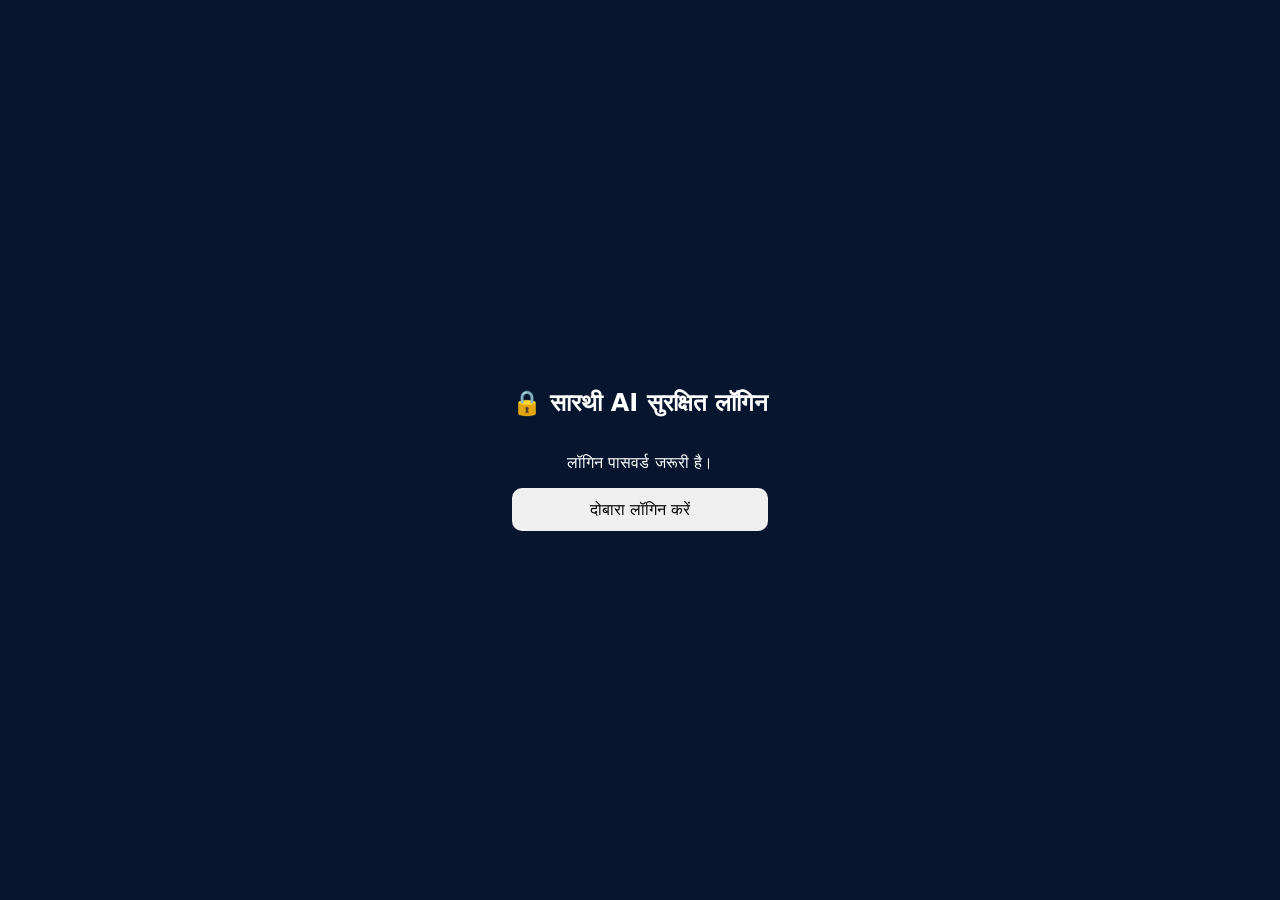
==== index.html @ 78d156dc "Connect talk-to-me card to voice mode" ====
<!DOCTYPE html>
<html lang="hi">
<head>
  <meta charset="UTF-8">
  <meta name="viewport" content="width=device-width, initial-scale=1.0">
  <meta name="theme-color" content="#07152e">
  <meta name="description" content="सारथी AI — आपका AI सहायक">
  <title>सारथी AI — आपका AI सहायक</title>
  <link rel="stylesheet" href="style.css">
</head>

<body>
<div class="app">

  <aside class="sidebar" id="sidebar">
    <div class="brand">
      <img class="brand-logo" src="logo.svg" alt="सारथी AI लोगो">
      <div>
        <h2>सारथी AI</h2>
        <small>आपका AI सहायक</small>
      </div>
    </div>

    <button class="new-chat" id="newChatBtn">＋ नई चैट</button>

    <h3 class="history-heading">पुरानी चैट</h3>
    <div id="historyList" class="history-list"></div>

    <div class="sidebar-bottom">
      <button class="menu-item" id="settingsBtn">⚙️ सेटिंग्स</button>
      <div class="version">Sarathi AI · 1.4</div>
    </div>
  </aside>

  <main class="main">

    <header class="topbar">
      <button class="icon-btn" id="menuBtn" aria-label="मेन्यू">☰</button>

      <div class="top-title">
        <img class="top-logo" src="logo.svg" alt=""> सारथी AI
      </div>

      <div class="top-actions">
        <button class="icon-btn" id="topNewBtn" title="नई चैट">＋</button>
        <button class="icon-btn" id="moreBtn" title="अन्य विकल्प">⋮</button>
      </div>
    </header>

    <div class="dropdown hidden" id="moreMenu">
      <button data-action="share">↗ चैट शेयर करें</button>
      <button data-action="pin">📌 चैट पिन करें</button>
      <button data-action="find">⌕ चैट में खोजें</button>
      <button data-action="rename">✎ चैट का नाम बदलें</button>
      <button data-action="home">⌂ होम</button>
      <button data-action="delete">🗑️ चैट हटाएँ</button>
      <button data-action="settings">⚙️ सेटिंग्स</button>
    </div>

    <section class="chat-area" id="chatArea">

      <div class="welcome" id="welcome">
        <div class="hero-peacock"><span>🦚</span></div>

        <h1>नमस्ते! मैं सारथी हूँ।</h1>
        <p>बताइए, आज मैं आपकी क्या सहायता कर सकता हूँ?</p>

        <div class="suggestions">
<button data-prompt="आज की ताज़ा खबरें इंटरनेट पर खोजकर बताओ।"><span>🌐</span><b>इंटरनेट खोजें<small>ताज़ा जानकारी पाएँ</small></b></button>
<button data-prompt="मुझे अंग्रेज़ी बिल्कुल शुरुआत से आसान हिंदी में सिखाओ।"><span>📖</span><b>अंग्रेज़ी सीखें<small>आसान तरीके से</small></b></button>
<button type="button" data-voice-action="start"><span>💬</span><b>मुझसे बात करें<small>बोलकर बातचीत शुरू करें</small></b></button>
<button data-prompt="इस विषय की सही और स्पष्ट जानकारी समझाओ।"><span>💡</span><b>जानकारी खोजें<small>सही और स्पष्ट उत्तर</small></b></button>
</div>
      </div><div class="messages" id="messages"></div>
    </section>

    <div class="composer-wrap">

      <div class="status" id="status" aria-live="polite"></div>
<section class="voice-panel hidden" id="voicePanel"><div class="voice-state-icon">◖))</div><div class="voice-copy"><strong id="voiceTitle">सारथी सुन रहा है...</strong><span id="voiceHint">अब आप मुझसे कुछ भी पूछ सकते हैं।</span></div><button type="button" class="voice-stop" id="voiceStop">×<small>बंद करें</small></button></section>
<div class="voice-wave hidden" id="voiceWave"><i></i><i></i><i></i><i></i><i></i><i></i><i></i><i></i><i></i><i></i><i></i></div>
<div class="voice-active-note hidden" id="voiceActiveNote">✓ सारथी सक्रिय है! अब आप जो चाहें, बोलें या पूछें...</div>
      <div class="web-row"><button type="button" id="webToggle" class="web-toggle" aria-pressed="false">🌐 इंटरनेट खोज: बंद</button></div>

<form class="composer" id="chatForm">

        <button
          type="button"
          class="icon-btn attach-btn"
          id="attachBtn"
          title="फोटो, वीडियो या फाइल जोड़ें"
          aria-label="फोटो, वीडियो या फाइल जोड़ें">
          +
        </button>

        <textarea
          id="messageInput"
          rows="1"
          placeholder="सारथी से कुछ पूछिए..."
          aria-label="अपना संदेश लिखें"></textarea>

        <button type="button" class="mic-btn" id="micBtn" aria-label="बोलकर बातचीत शुरू करें" title="बोलकर बातचीत">◖))</button><button type="submit" class="send-btn"
          id="sendBtn"
          title="भेजें"
          aria-label="भेजें">
          ➤
        </button>

        <input
          type="file"
          id="fileInput"
          accept="image/*,video/*,.pdf,.txt,.docx"
          multiple
          hidden>
      </form>

      <div id="attachmentPreview" class="attachment-preview hidden"></div>
    </div>

  <nav class="bottom-nav"><button class="active" data-nav="home">⌂<small>होम</small></button><button data-nav="chat">●<small>बातचीत</small></button><button data-nav="search">◎<small>खोज</small></button><button data-nav="settings">⚙<small>सेटिंग्स</small></button></nav></main>
</div>

<dialog id="attachDialog">
  <div class="dialog-inner">
    <h2>＋ फोटो, वीडियो और फाइल जोड़ें</h2>
    <p class="hint">समर्थित फाइलें: फोटो, वीडियो, PDF, TXT और DOCX। भेजने से पहले चुनी गई फाइल की पुष्टि करें। संवेदनशील जानकारी वाली फाइल न चुनें।</p>

    <button type="button" class="attach-option" id="cameraOption">
      📷 Camera — फोटो खींचें
    </button>

    <button type="button" class="attach-option" id="photosOption">
      🖼️ Photos — फोटो चुनें
    </button>

    <button type="button" class="attach-option" id="filesOption">
      📁 Files — वीडियो / PDF / TXT / DOCX चुनें
    </button>

    <div class="dialog-actions">
      <button type="button" class="secondary-btn" id="closeAttach">
        बंद करें
      </button>
    </div>
  </div>
</dialog>

<dialog id="settingsDialog">
  <form method="dialog" class="dialog-inner" id="settingsForm">
    <h2>⚙️ सारथी AI सेटिंग्स</h2>

    <label for="workerUrl">Cloudflare Worker URL</label>

    <input
      id="workerUrl"
      type="url"
      placeholder="https://your-worker.workers.dev"
      autocomplete="url">

    <p class="hint">
      यहाँ Worker का मूल URL डालें। अंत में /api/chat न जोड़ें।
    </p>

    <label for="assistantName">सहायक का नाम</label>

    <input
      id="assistantName"
      type="text"
      value="सारथी">

    <div class="dialog-actions">
      <button type="button" class="secondary-btn" id="cancelSettings">
        रद्द करें
      </button>

      <button type="submit" class="primary-btn" id="saveSettings">
        सेव करें
      </button>
    </div>
  </form>
</dialog>

<dialog id="findDialog">
  <form method="dialog" class="dialog-inner">
    <h2>चैट में खोजें</h2>
    <input id="findInput" type="search" placeholder="शब्द लिखें...">
    <div class="dialog-actions">
      <button class="secondary-btn">बंद करें</button>
      <button type="button" class="primary-btn" id="findNext">खोजें</button>
    </div>
    <p id="findResult" class="hint"></p>
  </form>
</dialog>

<script src="app.js"></script>
<script src="voice.js"></script>

</body>
</html>
---- style.css ----
:root{--bg:#07152e;--panel:#0b1d3b;--panel2:#10264a;--blue:#2878ff;--blue2:#5a9bff;--text:#f4f7ff;--muted:#a7b8d5;--border:rgba(255,255,255,.11);--user:#183d72}
*{box-sizing:border-box}body{margin:0;background:var(--bg);color:var(--text);font-family:system-ui,-apple-system,"Noto Sans Devanagari","Nirmala UI",sans-serif}
button,input,textarea{font:inherit}button{cursor:pointer}button:focus-visible,input:focus-visible,textarea:focus-visible{outline:2px solid var(--blue2);outline-offset:2px}
.app{display:flex;height:100dvh;overflow:hidden}.sidebar{width:270px;flex-shrink:0;background:#08132a;border-right:1px solid var(--border);padding:18px 13px;display:flex;flex-direction:column;transition:transform .2s;z-index:10}
.brand{display:flex;align-items:center;gap:11px;padding:7px 8px 22px}.brand-logo,.welcome-logo{display:block;object-fit:cover;border-radius:16px;background:linear-gradient(145deg,#173e85,#0b80bd)}.brand-logo{width:48px;height:48px;flex-shrink:0}.brand h2{margin:0;font-size:20px}.brand small{color:var(--muted)}
.new-chat{background:linear-gradient(120deg,#1764eb,#328dff);border:0;border-radius:11px;padding:13px;color:white;font-weight:700}.history-heading{font-size:13px;color:var(--muted);margin:25px 9px 10px}.history-list{flex:1;overflow-y:auto}
.history-item{display:flex;align-items:center;gap:7px;width:100%;padding:11px 10px;margin-bottom:5px;color:var(--text);background:transparent;border:1px solid transparent;border-radius:9px;text-align:left}.history-item:hover,.history-item.active{background:var(--panel2);border-color:var(--border)}.history-item span{overflow:hidden;white-space:nowrap;text-overflow:ellipsis;flex:1}.pin-mark{color:#ffcf70}
.sidebar-bottom{border-top:1px solid var(--border);padding-top:12px}.menu-item{width:100%;background:transparent;color:var(--text);border:0;padding:11px;text-align:left;border-radius:8px}.menu-item:hover{background:var(--panel2)}.version,.creator{color:var(--muted);font-size:11px;padding:5px 10px}.version{padding-top:3px}
.main{flex:1;min-width:0;display:flex;flex-direction:column;position:relative}.topbar{min-height:64px;border-bottom:1px solid var(--border);display:flex;align-items:center;padding:0 18px;gap:15px;background:rgba(7,21,46,.92)}.top-title{font-weight:700;flex:1}.creator-top{display:block;font-size:10px;color:var(--muted);font-weight:400}.top-actions{display:flex;gap:8px}
.icon-btn{border:0;border-radius:10px;background:transparent;color:var(--text);width:40px;height:42px;font-size:21px;flex-shrink:0}.icon-btn:hover{background:var(--panel2)}
.chat-area{flex:1;min-height:0;overflow-y:auto;padding:25px 16px}.welcome{max-width:650px;margin:7vh auto 30px;text-align:center}.welcome-logo{width:82px;height:82px;margin:0 auto 22px;border-radius:25px;box-shadow:0 8px 45px rgba(40,120,255,.18)}.top-logo{width:27px;height:27px;vertical-align:middle;object-fit:cover;border-radius:8px;margin-right:5px}.welcome h1{font-size:clamp(25px,4vw,35px);margin:0 0 12px}.welcome p{color:var(--muted);margin-bottom:28px}
.suggestions{display:grid;grid-template-columns:repeat(2,minmax(0,1fr));gap:10px}.suggestions button{color:var(--text);background:var(--panel);border:1px solid var(--border);border-radius:12px;padding:14px 10px}.suggestions button:hover{background:var(--panel2);border-color:var(--blue)}
.messages{max-width:820px;margin:0 auto}.message{display:flex;gap:12px;margin:20px 0;align-items:flex-start}.message.user{justify-content:flex-end}.avatar{width:36px;height:36px;flex-shrink:0;display:grid;place-items:center;background:var(--panel2);border-radius:12px}
.bubble{max-width:min(78%,690px);padding:13px 16px;line-height:1.8;overflow-wrap:anywhere;white-space:normal;border:1px solid var(--border);border-radius:14px;background:var(--panel)}.user .bubble{background:var(--user)}.bubble p{margin:0 0 9px}.bubble p:last-child{margin-bottom:0}.bubble ul,.bubble ol{padding-left:24px;margin:7px 0}.bubble h1,.bubble h2,.bubble h3{line-height:1.4;margin:12px 0 7px}.bubble pre{white-space:pre-wrap;overflow-wrap:anywhere;background:#06132a;padding:10px;border-radius:8px}.bubble code{font-family:ui-monospace,monospace}
.message-actions{display:flex;gap:8px;margin-top:7px}.message-actions button{border:0;color:var(--muted);background:transparent;font-size:12px;padding:4px}
.composer-wrap{padding:8px 16px 10px;background:linear-gradient(transparent,var(--bg) 20%)}.status{text-align:center;font-size:13px;color:var(--muted);min-height:20px;margin-bottom:5px}
.web-row{max-width:820px;margin:0 auto 7px;display:flex;align-items:center;gap:8px;flex-wrap:wrap}.web-toggle{background:var(--panel2);color:var(--text);border:1px solid var(--border);border-radius:20px;padding:7px 12px;font-size:12px}.web-toggle.on,.web-toggle.active{background:#124e3b;border-color:#2dc98b}.web-note{font-size:10px;color:var(--muted)}
.composer{max-width:820px;margin:auto;display:flex;align-items:flex-end;gap:3px;background:var(--panel);border:1px solid rgba(110,160,255,.32);border-radius:18px;padding:8px;box-shadow:0 5px 30px rgba(0,0,0,.12)}.composer textarea{flex:1;min-width:0;resize:none;max-height:150px;padding:11px 5px;border:0;outline:0;background:transparent;color:var(--text);line-height:1.5}.composer textarea::placeholder{color:var(--muted)}
.mic-btn.listening{background:#8a2433}.send-btn{width:42px;height:42px;flex-shrink:0;border:0;border-radius:12px;background:var(--blue);color:white;font-size:22px}.send-btn:disabled{opacity:.55;cursor:wait}.disclaimer{color:var(--muted);text-align:center;font-size:11px;margin:9px auto 0}.attachment-preview{max-width:820px;margin:8px auto 0;color:var(--muted);font-size:12px;overflow-wrap:anywhere;cursor:pointer}
.dropdown{position:absolute;z-index:20;top:56px;right:15px;width:220px;background:#10264a;border:1px solid var(--border);border-radius:12px;padding:7px;box-shadow:0 12px 35px #0006}.dropdown button{display:block;width:100%;border:0;border-radius:7px;padding:10px;text-align:left;color:var(--text);background:transparent}.dropdown button:hover{background:#1a3969}.hidden{display:none!important}
dialog{width:min(430px,calc(100% - 30px));background:var(--panel);color:var(--text);border:1px solid var(--border);border-radius:16px;padding:0}dialog::backdrop{background:rgba(0,0,0,.65);backdrop-filter:blur(4px)}.dialog-inner{padding:22px}.dialog-inner h2{margin:0 0 18px}.dialog-inner label{display:block;margin:15px 0 7px;color:var(--muted);font-size:14px}.dialog-inner input{width:100%;background:#06132a;border:1px solid var(--border);border-radius:9px;padding:12px;color:white}.hint{color:var(--muted);font-size:12px;line-height:1.6}.dialog-actions{display:flex;justify-content:flex-end;gap:10px;margin-top:22px}.primary-btn,.secondary-btn{padding:10px 14px;border-radius:9px;border:0}.primary-btn{color:white;background:var(--blue)}.secondary-btn{color:var(--text);background:var(--panel2)}.attach-option{display:block;width:100%;padding:13px;text-align:left;margin:8px 0;background:var(--panel2);color:var(--text);border:1px solid var(--border);border-radius:10px}
@media(max-width:700px){.sidebar{position:fixed;inset:0 auto 0 0;height:100dvh;transform:translateX(-105%);box-shadow:10px 0 35px #0004}.sidebar.open{transform:translateX(0)}.topbar{min-height:58px;padding:0 10px}.chat-area{padding:18px 10px}.welcome{margin-top:5vh}.welcome h1{font-size:26px}.suggestions{gap:8px}.suggestions button{font-size:13px;padding:12px 6px}.bubble{max-width:88%;padding:11px 12px}.composer-wrap{padding:8px 9px}.composer{gap:1px;border-radius:15px}.icon-btn{width:35px;height:40px;font-size:19px}.disclaimer{font-size:10px}.web-note{flex-basis:100%}}

/* Privacy-first local voice reply control */
.speak-btn{display:inline-flex;align-items:center;gap:6px;margin-top:10px;padding:7px 10px;border-radius:9px;border:1px solid var(--border);background:var(--panel2);color:var(--text);font:inherit;font-size:13px;cursor:pointer}
.speak-btn:focus-visible{outline:2px solid var(--blue);outline-offset:2px}
.speak-btn:active{transform:translateY(1px)}

.privacy-note{max-width:850px;margin:6px auto 0;color:var(--muted);font-size:11px;line-height:1.5;text-align:center;padding:0 8px}


/* Align message styles with the DOM classes rendered by app.js */
.message-avatar{width:36px;height:36px;flex:0 0 36px;display:grid;place-items:center;background:var(--panel2);border-radius:12px}
.message-content{max-width:min(78%,690px);min-width:0;padding:13px 16px;line-height:1.8;overflow-wrap:anywhere;white-space:normal;border:1px solid var(--border);border-radius:14px;background:var(--panel)}
.user-message{justify-content:flex-end}
.user-message .message-content{background:var(--user)}
.message-label{font-size:12px;color:var(--muted);margin-bottom:5px;font-weight:600}
.message-body p{margin:0 0 9px}
.message-body p:last-child{margin-bottom:0}
.message-body ul,.message-body ol{padding-left:24px;margin:7px 0}
.message-body h1,.message-body h2,.message-body h3{line-height:1.4;margin:12px 0 7px}
.message-body pre{white-space:pre-wrap;overflow-wrap:anywhere;background:#06132a;padding:10px;border-radius:8px;max-width:100%;overflow-x:auto}
.message-body code{font-family:ui-monospace,monospace}
.attachment-preview:not(.hidden){display:flex;flex-wrap:wrap;gap:8px}
.attachment-item{display:flex;align-items:center;gap:8px;padding:7px 10px;border:1px solid var(--border);border-radius:9px;background:var(--panel)}
.attachment-item button{border:0;background:transparent;color:var(--text);font-size:18px}
@media(max-width:700px){.message-content{max-width:88%;padding:11px 12px}}


/* Keep all three main controls side by side on one line */
.control-row{display:grid;grid-template-columns:repeat(3,minmax(0,1fr));flex-wrap:nowrap;gap:7px;align-items:stretch;width:100%}
.control-row .web-toggle{display:flex;justify-content:center;align-items:center;min-width:0;width:100%;white-space:nowrap;text-align:center;padding:9px 4px;font-size:clamp(9px,2.7vw,12px);line-height:1.25}
.control-note{max-width:820px;margin:0 auto 7px;text-align:center}
@media(max-width:700px){.control-row{gap:5px}.control-row .web-toggle{padding:8px 2px;font-size:clamp(9px,2.65vw,11px);letter-spacing:-.2px}.control-note{font-size:10px}}

/* Education and exam preparation hub */
.education-hub{max-width:760px;margin:28px auto 18px;padding:18px;background:linear-gradient(145deg,#0c2143,#0b1a34);border:1px solid var(--border);border-radius:18px;text-align:left}
.education-kicker{font-size:10px;letter-spacing:1.4px;color:#79b8ff;font-weight:800}
.education-heading h2{font-size:20px;margin:5px 0}.education-heading p{font-size:12px;color:var(--muted);line-height:1.6;margin:0 0 15px}
.education-fields{display:grid;grid-template-columns:repeat(2,minmax(0,1fr));gap:10px}
.education-fields label{display:flex;flex-direction:column;gap:6px;color:var(--muted);font-size:12px}
.education-fields input,.education-fields select{width:100%;min-width:0;background:#06132a;color:var(--text);border:1px solid var(--border);border-radius:9px;padding:10px;font:inherit;font-size:13px}
.education-fields .study-topic{grid-column:1/-1}
.study-actions{display:grid;grid-template-columns:repeat(3,minmax(0,1fr));gap:8px;margin-top:13px}
.study-actions button{border:1px solid var(--border);background:var(--panel2);color:var(--text);border-radius:10px;padding:11px 7px;font-size:12px}
.study-actions button:active{transform:translateY(1px);background:#174078}
.education-footnote{color:var(--muted);font-size:10px;margin:12px 0 0;line-height:1.5}
@media(max-width:700px){.education-hub{margin:22px 0 15px;padding:13px}.education-fields{gap:8px}.study-actions{grid-template-columns:repeat(2,minmax(0,1fr))}.education-heading h2{font-size:18px}}
\n/* Study progress and document learning feedback */
.study-progress{display:flex;align-items:center;gap:8px;flex-wrap:wrap;margin-top:14px;padding:11px;border:1px solid var(--border);border-radius:11px;background:#07172f}
.study-progress div{display:flex;flex:1 1 100%;justify-content:space-between;gap:8px;align-items:center;color:var(--text);font-size:12px}
.study-progress div span{color:var(--muted);font-size:11px}
.study-progress button{border:1px solid var(--border);background:var(--panel2);color:var(--text);border-radius:8px;padding:8px 10px;font-size:11px}
.study-progress button:disabled{opacity:.55}


/* Interactive scored MCQ test */
.quiz-card{margin-top:14px;padding:14px;border:1px solid var(--border);border-radius:13px;background:#07172f}
.quiz-card h3{margin:0 0 12px;font-size:16px}
.quiz-question{min-width:0;margin:10px 0;padding:10px;border:1px solid var(--border);border-radius:10px}
.quiz-question legend{padding:0 5px;white-space:normal;font-weight:650;line-height:1.6}
.quiz-option{display:block;width:100%;margin:7px 0;padding:9px 11px;text-align:left;border:1px solid var(--border);border-radius:8px;background:var(--panel2);color:var(--text);white-space:normal}
.quiz-option.selected{border-color:var(--blue2);background:#174078}
.quiz-option:disabled{opacity:1}
.quiz-feedback{font-size:12px;line-height:1.6;margin:9px 0 0}
.quiz-feedback.correct{color:#61d6a4}.quiz-feedback.incorrect{color:#ffb4a9}
.quiz-footer{display:flex;justify-content:flex-end;align-items:center;gap:10px;margin-top:12px}
.quiz-submit{padding:10px 14px;border:0;border-radius:9px;background:var(--blue);color:white;font-weight:650}
.quiz-submit:disabled{opacity:.5}


/* Sarathi local media studio */
.media-studio{width:min(760px,94vw);max-height:88vh;overflow:auto}
.media-tabs{display:flex;gap:8px;margin:12px 0}
.media-studio label{display:flex;flex-direction:column;gap:6px;margin:10px 0;color:var(--muted);font-size:13px}
.media-studio input,.media-studio select{width:100%;padding:10px;border-radius:9px;border:1px solid var(--border);background:#06132a;color:var(--text);font:inherit}
.media-preview{background:#020817;border:1px solid var(--border);border-radius:10px;overflow:hidden;margin:10px 0}
#mediaCanvas{display:block;width:100%;height:auto;max-height:48vh;object-fit:contain}
#mediaVideo{display:block;width:100%;max-height:42vh;background:#020817;border-radius:10px;margin:12px 0}
.media-time-fields{display:grid;grid-template-columns:1fr 1fr;gap:10px}
#mediaStudioDialog .dialog-actions{display:flex;gap:8px;flex-wrap:wrap;margin-top:12px}
#mediaStudioDialog [hidden]{display:none!important}
@media(max-width:700px){.media-studio{padding:14px}.media-time-fields{grid-template-columns:1fr 1fr}}


/* Local project workspace */
.project-studio{width:min(760px,94vw);max-height:88vh;overflow:auto}
.project-studio label{display:flex;flex-direction:column;gap:6px;margin:10px 0;color:var(--muted);font-size:13px}
.project-studio input,.project-studio textarea,.project-studio select{width:100%;padding:10px;border-radius:9px;border:1px solid var(--border);background:#06132a;color:var(--text);font:inherit;min-width:0}
.project-studio textarea{font-family:ui-monospace,monospace;font-size:12px;line-height:1.5}
.project-file-list{display:grid;gap:6px;margin:12px 0}
.project-file-row{display:flex;align-items:center;justify-content:space-between;gap:8px;padding:8px 10px;border:1px solid var(--border);border-radius:8px;background:var(--panel2)}
.project-file-row button{background:transparent;border:0;color:var(--text);text-align:left;overflow-wrap:anywhere}

/* Persistent exam-center shortcut in the chat composer */
.exam-center-toggle{display:block;width:min(820px,100%);margin:0 auto 8px;padding:9px 14px;border:1px solid var(--border);border-radius:12px;background:var(--panel2);color:var(--text);font:inherit;font-size:13px;text-align:center;cursor:pointer}
.exam-center-toggle[aria-expanded="true"]{border-color:var(--blue)}
.education-hub{scroll-margin-top:14px}

/* Sarathi clean chat theme */
:root{--bg:#212121;--panel:#303030;--panel2:#3a3a3a;--blue:#10a37f;--blue2:#38b995;--text:#ececec;--muted:#a7a7a7;--border:rgba(255,255,255,.10);--user:#303030}
body,.app,.main{background:#212121}.sidebar{background:#171717}.topbar{background:#212121}.composer{background:#303030;border:1px solid #555;border-radius:26px;box-shadow:none;max-width:800px}.composer:focus-within{border-color:#888}.send-btn{background:#ececec;color:#202020;border-radius:50%;width:38px;height:38px}.chat-area{padding:28px 20px}.welcome{max-width:700px;margin:12vh auto 30px}.welcome-logo{width:64px;height:64px;border-radius:50%;box-shadow:none}.welcome h1{font-weight:650}.suggestions{max-width:650px;margin:28px auto 0}.suggestions button{background:#2a2a2a;border-color:#454545;text-align:left;border-radius:14px}.message-content{border:0;background:transparent;padding:0}.user-message .message-content{background:#303030;border-radius:18px;padding:10px 16px}.message-avatar{border-radius:50%;background:#444}.web-toggle{background:#2a2a2a;border-color:#484848}.web-toggle.active{background:#123e32;border-color:#167a60}.dropdown{background:#2d2d2d}.dialog-inner input{background:#1e1e1e}.primary-btn{background:#10a37f}
@media(max-width:700px){.chat-area{padding:16px 12px}.welcome{margin-top:10vh}.suggestions{grid-template-columns:1fr;gap:8px}.composer-wrap{padding:8px 10px max(12px,env(safe-area-inset-bottom))}.composer{border-radius:24px}.user-message .message-content{max-width:84%}}


/* Sarathi peacock voice-first mobile interface */
:root{--bg:#03122f;--panel:#0b2148;--panel2:#102c5c;--blue:#087cff;--blue2:#13c5ff;--text:#f5f8ff;--muted:#b4c7e8;--border:rgba(70,151,255,.25);--user:#123d79}
body,.app,.main{background:radial-gradient(ellipse at 50% 45%,#09265a,#041633 52%,#020d24)}
.sidebar{background:#04122c}.topbar{min-height:76px;background:#031029;border-color:#153767;padding:0 18px}
.top-title{font-size:22px}.top-logo{width:48px;height:48px;border-radius:13px;box-shadow:0 0 20px #087cff55}
.chat-area{padding:18px 16px 10px}.welcome{max-width:800px;margin:3vh auto 22px}
.hero-peacock{width:min(78vw,360px);height:min(55vw,280px);margin:0 auto 4px;display:grid;place-items:center;position:relative}
.hero-peacock:before{content:"";position:absolute;inset:10%;border-radius:50%;background:radial-gradient(circle,#00d5ff55,transparent 68%);filter:blur(16px)}
.hero-peacock span{font-size:clamp(125px,29vw,220px);line-height:1;filter:drop-shadow(0 0 22px #00c8ff88)}
.welcome h1{font-size:clamp(28px,5vw,42px)}.welcome p{font-size:clamp(15px,3.4vw,21px)}
.suggestions{gap:12px}.suggestions button{min-height:88px;display:flex;align-items:center;gap:14px;text-align:left;padding:13px 15px;border-radius:24px;background:linear-gradient(140deg,#0d2a5c,#071b3e);border:1px solid #1267d8;box-shadow:inset 0 1px #ffffff12,0 0 15px #087cff12}
.suggestions button>span{font-size:34px;min-width:44px;text-align:center}.suggestions button b{display:block;font-size:clamp(15px,3.5vw,20px)}.suggestions button small{display:block;color:#c0d2ef;font-size:13px;margin-top:3px}
.composer-wrap{padding:8px 16px 12px;background:linear-gradient(transparent,#03122f 22%)}
.composer{max-width:820px;background:#0a2046;border:1px solid #2259a4;border-radius:27px;padding:9px;gap:8px;box-shadow:0 0 22px #006cff18}
.mic-btn{width:48px;height:48px;flex:0 0 48px;border:1px solid #1679ff;border-radius:17px;background:linear-gradient(145deg,#0755c8,#087cff);color:#fff;font-size:23px}
.mic-btn.active{background:#087e53;border-color:#25e49a;box-shadow:0 0 18px #18d88a77;animation:micPulse 1.5s infinite}
.send-btn{width:48px;height:48px;border-radius:17px;background:#087cff;font-size:25px}
.voice-panel{max-width:820px;margin:10px auto 8px;padding:14px 16px;display:flex;align-items:center;gap:14px;border:1px solid #1267cf;border-radius:24px;background:linear-gradient(110deg,#0b2856,#071a3b)}
.voice-panel.hidden,.voice-wave.hidden,.voice-active-note.hidden{display:none}
.voice-state-icon{width:58px;height:58px;border-radius:50%;display:grid;place-items:center;background:#078d59;color:white;font-size:27px;flex:0 0 58px}
.voice-copy{flex:1;min-width:0}.voice-copy strong{display:block;color:#4dff70;font-size:19px}.voice-copy span{display:block;color:#c6d6ef;font-size:13px;margin-top:5px}
.voice-stop{width:52px;height:52px;border:0;border-radius:50%;background:#ff243b;color:#fff;font-size:38px;line-height:1;flex:0 0 52px}.voice-stop small{display:block;font-size:10px;white-space:nowrap;color:#fff}
.voice-wave{height:65px;max-width:820px;margin:3px auto 8px;display:flex;align-items:center;justify-content:center;gap:5px}
.voice-wave i{width:4px;height:15px;border-radius:5px;background:linear-gradient(#10e8ff,#6d42ff);box-shadow:0 0 10px #08aaff;animation:wave 850ms ease-in-out infinite alternate}
.voice-wave i:nth-child(3n){animation-delay:-.4s}.voice-wave i:nth-child(2n){animation-delay:-.2s}
.voice-active-note{max-width:470px;margin:0 auto 9px;padding:11px 15px;text-align:center;border:1px solid #16d5c3;border-radius:17px;background:#071c3c;color:#e8f8ff}
.bottom-nav{display:none}
@keyframes wave{to{height:55px;opacity:.65}}@keyframes micPulse{50%{box-shadow:0 0 0 7px #1ce69b22,0 0 20px #18d88a77}}
@media(max-width:700px){
.topbar{min-height:72px;padding:0 10px}.top-title{font-size:19px}.top-logo{width:43px;height:43px}
.chat-area{padding:10px}.welcome{margin:2vh auto 12px}.hero-peacock{height:clamp(150px,43vw,230px);width:100%}.hero-peacock span{font-size:clamp(140px,40vw,205px)}
.welcome h1{font-size:clamp(27px,7vw,36px)}.welcome p{font-size:15px;margin-bottom:19px}
.suggestions{gap:9px}.suggestions button{min-height:76px;padding:10px 9px;border-radius:21px;gap:8px}.suggestions button b{font-size:14px}.suggestions button small{font-size:11px}.suggestions button>span{font-size:29px;min-width:38px}
.composer-wrap{padding:6px 9px 0}.composer{border-radius:24px;padding:7px;gap:5px}.mic-btn,.send-btn{width:44px;height:46px;flex-basis:44px;border-radius:15px}.attach-btn{width:32px}
.voice-panel{margin:8px 2px 5px;padding:11px;border-radius:20px;gap:10px}.voice-state-icon{width:48px;height:48px;flex-basis:48px}.voice-copy strong{font-size:16px}.voice-copy span{font-size:11px}.voice-stop{width:45px;height:45px;flex-basis:45px;font-size:32px}
.voice-wave{height:48px;margin:0 auto 5px}.voice-active-note{font-size:12px;margin-bottom:5px;padding:9px}
.bottom-nav{height:66px;display:grid;grid-template-columns:repeat(4,1fr);background:#04142f;border-top:1px solid #1c477d;flex:0 0 66px}
.bottom-nav button{border:0;background:transparent;color:#c1cde2;display:flex;flex-direction:column;align-items:center;justify-content:center;gap:1px;font-size:23px}
.bottom-nav button small{font-size:11px}.bottom-nav button.active{color:#16a6ff;font-weight:700}
}

/* Round voice-conversation control inspired by the requested voice button */
.mic-btn{
  width:48px;
  height:48px;
  flex:0 0 48px;
  border-radius:50%;
  display:inline-flex;
  align-items:center;
  justify-content:center;
  font-size:21px;
  letter-spacing:-3px;
  padding-right:3px;
  background:linear-gradient(145deg,#1769f5,#315bea);
  box-shadow:0 3px 14px #1769f566;
}
.mic-btn.active{
  background:linear-gradient(145deg,#078a61,#10b981);
  border-color:#48f0b2;
  box-shadow:0 0 0 6px #10b98122,0 0 20px #10b98188;
}
@media(max-width:700px){
  .mic-btn{width:46px;height:46px;flex-basis:46px;border-radius:50%}
}
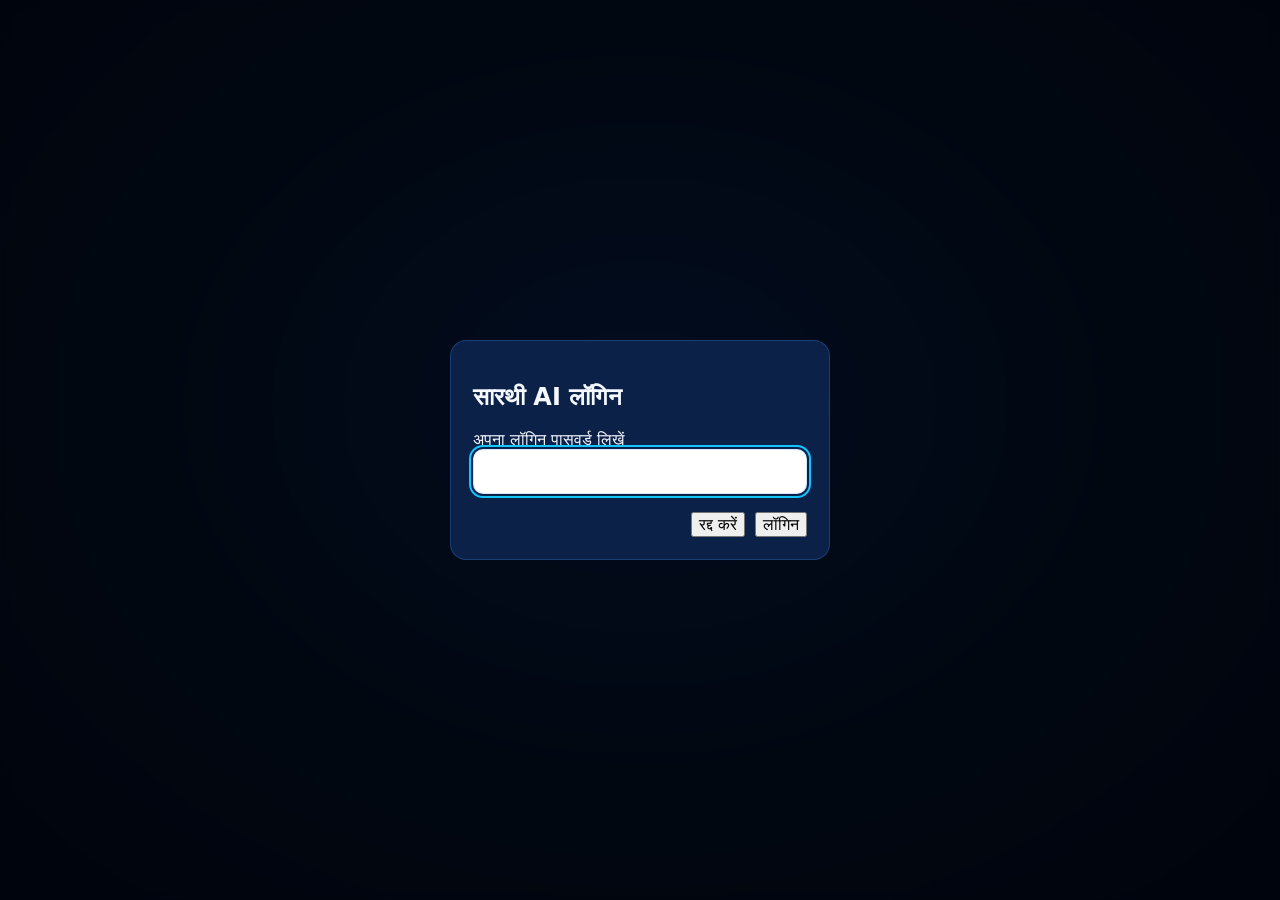
==== commit 0c7c42a9: "Expose all supported document formats in attachment picker" ====
--- a/index.html
+++ b/index.html
@@ -23,6 +23,8 @@
 
     <button class="new-chat" id="newChatBtn">＋ नई चैट</button>
 
+    <button class="menu-item" id="examCenterMenuBtn">📚 SARATHI LEARNING</button>
+
     <h3 class="history-heading">पुरानी चैट</h3>
     <div id="historyList" class="history-list"></div>
 
@@ -71,7 +73,55 @@
 <button type="button" data-voice-action="start"><span>💬</span><b>मुझसे बात करें<small>बोलकर बातचीत शुरू करें</small></b></button>
 <button data-prompt="इस विषय की सही और स्पष्ट जानकारी समझाओ।"><span>💡</span><b>जानकारी खोजें<small>सही और स्पष्ट उत्तर</small></b></button>
 </div>
-      </div><div class="messages" id="messages"></div>
+      </div>
+      <section class="education-hub hidden" id="educationHub" aria-label="SARATHI LEARNING">
+        <div class="education-heading">
+          <span class="education-kicker">SARATHI LEARNING</span>
+          <h2>पढ़ाई और परीक्षा केंद्र</h2>
+          <p>अपना कोर्स और विषय भरें। फिर नोट्स, महत्वपूर्ण प्रश्न, अभ्यास टेस्ट या पढ़ाई की योजना चुनें। आपकी पढ़ाई की जानकारी इसी डिवाइस में सेव होगी।</p>
+          <button type="button" class="secondary-btn" id="studyCloseBtn">← चैट पर लौटें</button>
+        </div>
+        <div class="education-fields">
+          <label>कक्षा / कोर्स
+            <input id="studyLevel" type="text" placeholder="जैसे: BA, कक्षा 12">
+          </label>
+          <label>बोर्ड / विश्वविद्यालय
+            <input id="studyBoard" type="text" placeholder="जैसे: बिहार बोर्ड, JPU">
+          </label>
+          <label>विषय / पेपर
+            <input id="studySubject" type="text" placeholder="जैसे: इतिहास, गृह विज्ञान">
+          </label>
+          <label>परीक्षा / वर्ष
+            <input id="studyExam" type="text" placeholder="जैसे: सेमेस्टर 5, 2026">
+          </label>
+          <label class="study-topic">अध्याय / टॉपिक / सवाल
+            <input id="studyTopic" type="text" placeholder="किस विषय या अध्याय को पढ़ना है?">
+          </label>
+        </div>
+        <div class="study-actions">
+          <button type="button" data-study="explain">📘 समझाओ</button>
+          <button type="button" data-study="notes">📝 नोट्स</button>
+          <button type="button" data-study="questions">⭐ महत्वपूर्ण प्रश्न</button>
+          <button type="button" data-study="quiz">☑️ MCQ टेस्ट</button>
+          <button type="button" data-study="paper">📄 मॉडल पेपर</button>
+          <button type="button" data-study="plan">🗓️ पढ़ाई योजना</button>
+          <button type="button" data-study="english">🔤 A–Z अंग्रेज़ी</button>
+          <button type="button" data-study="grammar">📚 व्याकरण</button>
+          <button type="button" data-study="writing">✍️ लिखना और बोलना</button>
+          <button type="button" data-study="solve">🧮 सवाल हल करो</button>
+          <button type="button" data-study="flashcards">🗂️ फ्लैशकार्ड</button>
+          <button type="button" data-study="paperhelp">📚 पुराने पेपर</button>
+          <button type="button" data-study="career">🎓 करियर मार्गदर्शन</button>
+          <button type="button" data-study="book">📖 किताब / PDF पढ़ो</button>
+        </div>
+        <div class="study-progress">
+          <div><strong>मेरी पढ़ाई की प्रगति</strong><span id="studyProgressCount">0 अध्ययन सत्र पूरे</span></div>
+          <button type="button" id="studyDoneBtn">✓ आज का सत्र पूरा</button>
+          <button type="button" id="studyResetBtn">प्रगति रीसेट</button>
+        </div>
+        <p class="education-footnote">ध्यान दें: परीक्षा में आने की गारंटी नहीं दी जाती। सिलेबस, तारीख और नियम जैसी जानकारी आधिकारिक स्रोत से जाँची जाएगी।</p>
+      </section>
+      <div class="messages" id="messages"></div>
     </section>
 
     <div class="composer-wrap">
@@ -109,7 +159,7 @@
         <input
           type="file"
           id="fileInput"
-          accept="image/*,video/*,.pdf,.txt,.docx"
+          accept="image/*,video/*,.pdf,.txt,.docx,.csv,.md,.json"
           multiple
           hidden>
       </form>
@@ -123,7 +173,7 @@
 <dialog id="attachDialog">
   <div class="dialog-inner">
     <h2>＋ फोटो, वीडियो और फाइल जोड़ें</h2>
-    <p class="hint">समर्थित फाइलें: फोटो, वीडियो, PDF, TXT और DOCX। भेजने से पहले चुनी गई फाइल की पुष्टि करें। संवेदनशील जानकारी वाली फाइल न चुनें।</p>
+    <p class="hint">समर्थित फाइलें: फोटो, वीडियो, PDF, DOCX, TXT, CSV, MD और JSON। भेजने से पहले चुनी गई फाइल की पुष्टि करें। संवेदनशील जानकारी वाली फाइल न चुनें।</p>
 
     <button type="button" class="attach-option" id="cameraOption">
       📷 Camera — फोटो खींचें
@@ -134,7 +184,7 @@
     </button>
 
     <button type="button" class="attach-option" id="filesOption">
-      📁 Files — वीडियो / PDF / TXT / DOCX चुनें
+      📁 Files — वीडियो / PDF / DOCX / TXT / CSV / MD / JSON चुनें
     </button>
 
     <div class="dialog-actions">
